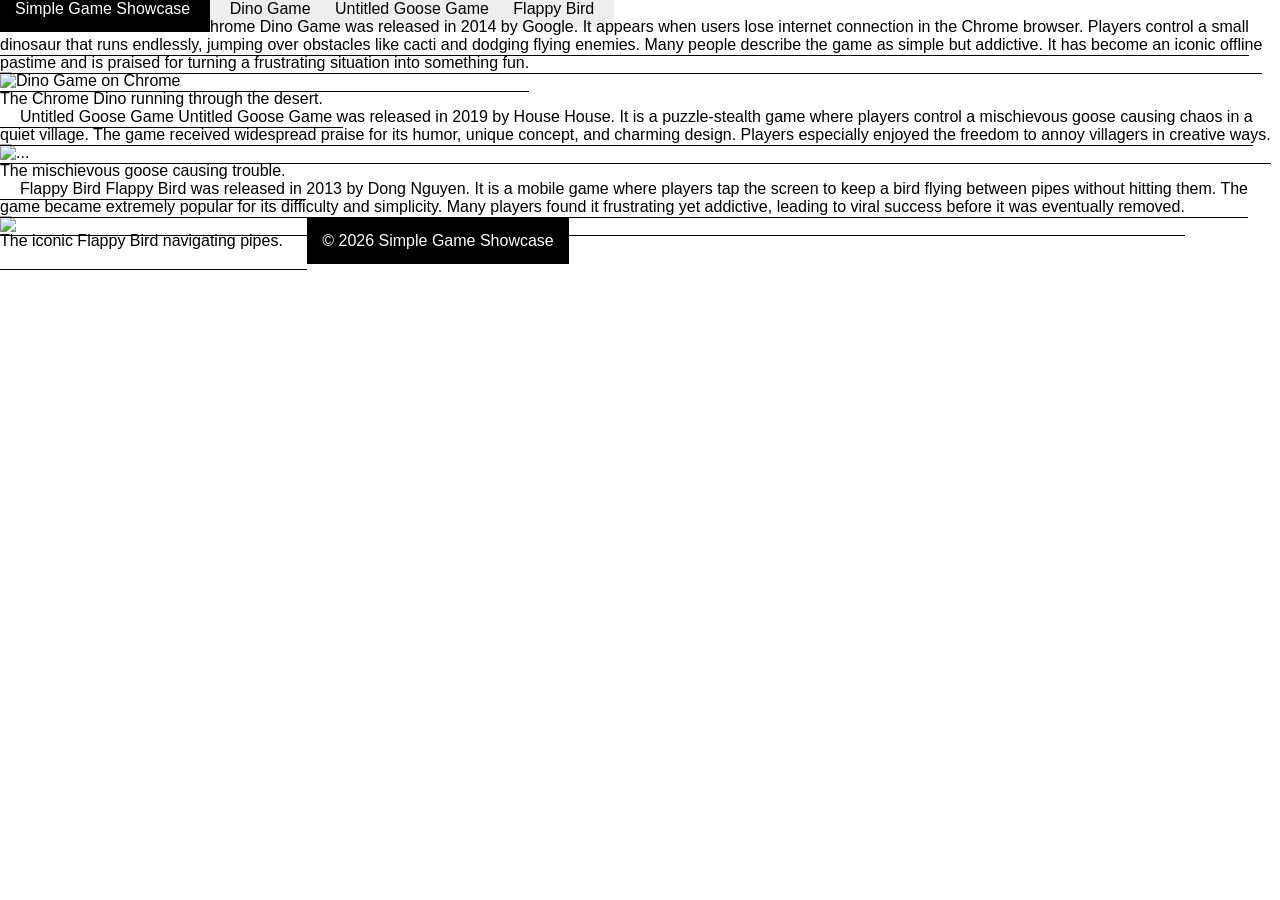
==== 02-a11y/02-semantics.html @ b920c08a "01-Audit complete" ====
<!doctype html>
<html lang="en">
  <head>
    <meta charset="UTF-8" />
    <meta name="viewport" content="width=device-width, initial-scale=1.0" />
    <title>Exercise 02 - Semantics</title>
    <link rel="stylesheet" href="02-semantics.css" />
  </head>
  <body>
    <UPDATE class="top-of-page">
      <UPDATE>Simple Game Showcase</UPDATE>
    </UPDATE>

    <UPDATE class="navigation">
      <a href="#dino">Dino Game</a>
      <a href="#goose">Untitled Goose Game</a>
      <a href="#flappy">Flappy Bird</a>
    </UPDATE>
    <br />
    <UPDATE class="main-area">
      <UPDATE id="dino" class="page-area">
        <UPDATE>Chrome Dino Game</UPDATE>
        <UPDATE>
          The Chrome Dino Game was released in 2014 by Google. It appears when
          users lose internet connection in the Chrome browser. Players control
          a small dinosaur that runs endlessly, jumping over obstacles like
          cacti and dodging flying enemies.
        </UPDATE>
        <UPDATE>
          Many people describe the game as simple but addictive. It has become
          an iconic offline pastime and is praised for turning a frustrating
          situation into something fun.
        </UPDATE>

        <UPDATE>
          <img
            src="https://upload.wikimedia.org/wikipedia/commons/thumb/3/3b/Chromium_T-Rex-error-offline.svg/250px-Chromium_T-Rex-error-offline.svg.png"
            alt="Dino Game on Chrome" />
          <UPDATE>The Chrome Dino running through the desert.</UPDATE>
        </UPDATE>
      </UPDATE>
      <br />
      <UPDATE id="goose" class="page-area">
        <UPDATE>Untitled Goose Game</UPDATE>
        <UPDATE>
          Untitled Goose Game was released in 2019 by House House. It is a
          puzzle-stealth game where players control a mischievous goose causing
          chaos in a quiet village.
        </UPDATE>
        <UPDATE>
          The game received widespread praise for its humor, unique concept, and
          charming design. Players especially enjoyed the freedom to annoy
          villagers in creative ways.
        </UPDATE>

        <UPDATE>
          <img
            src="https://upload.wikimedia.org/wikipedia/en/b/b2/Untitled_Goose_Game_Cover_art.jpg"
            alt="..." />
          <UPDATE>The mischievous goose causing trouble.</UPDATE>
        </UPDATE>
      </UPDATE>
      <br />
      <UPDATE id="flappy" class="page-area">
        <UPDATE>Flappy Bird</UPDATE>
        <UPDATE>
          Flappy Bird was released in 2013 by Dong Nguyen. It is a mobile game
          where players tap the screen to keep a bird flying between pipes
          without hitting them.
        </UPDATE>
        <UPDATE>
          The game became extremely popular for its difficulty and simplicity.
          Many players found it frustrating yet addictive, leading to viral
          success before it was eventually removed.
        </UPDATE>

        <UPDATE>
          <img
            src="https://upload.wikimedia.org/wikipedia/en/0/0a/Flappy_Bird_icon.png" />
          <UPDATE>The iconic Flappy Bird navigating pipes.</UPDATE>
        </UPDATE>
      </UPDATE>
    </UPDATE>

    <UPDATE class="bottom-of-page">
      <UPDATE>© 2026 Simple Game Showcase</UPDATE>
    </UPDATE>
  </body>
</html>
---- 02-a11y/02-semantics.css ----
body {
  font-family: Arial, sans-serif;
  background: white;
  color: black;
  margin: 0;
}

.top-of-page,
.bottom-of-page {
  background: black;
  color: white;
  text-align: center;
  padding: 15px;
}

.navigation {
  background: #eee;
  padding: 10px;
  text-align: center;
}

.navigation a {
  color: black;
  margin: 0 10px;
  text-decoration: none;
}

.page-area {
  padding: 20px;
  border-bottom: 1px solid black;
}

img {
  max-width: 300px;
  display: block;
}
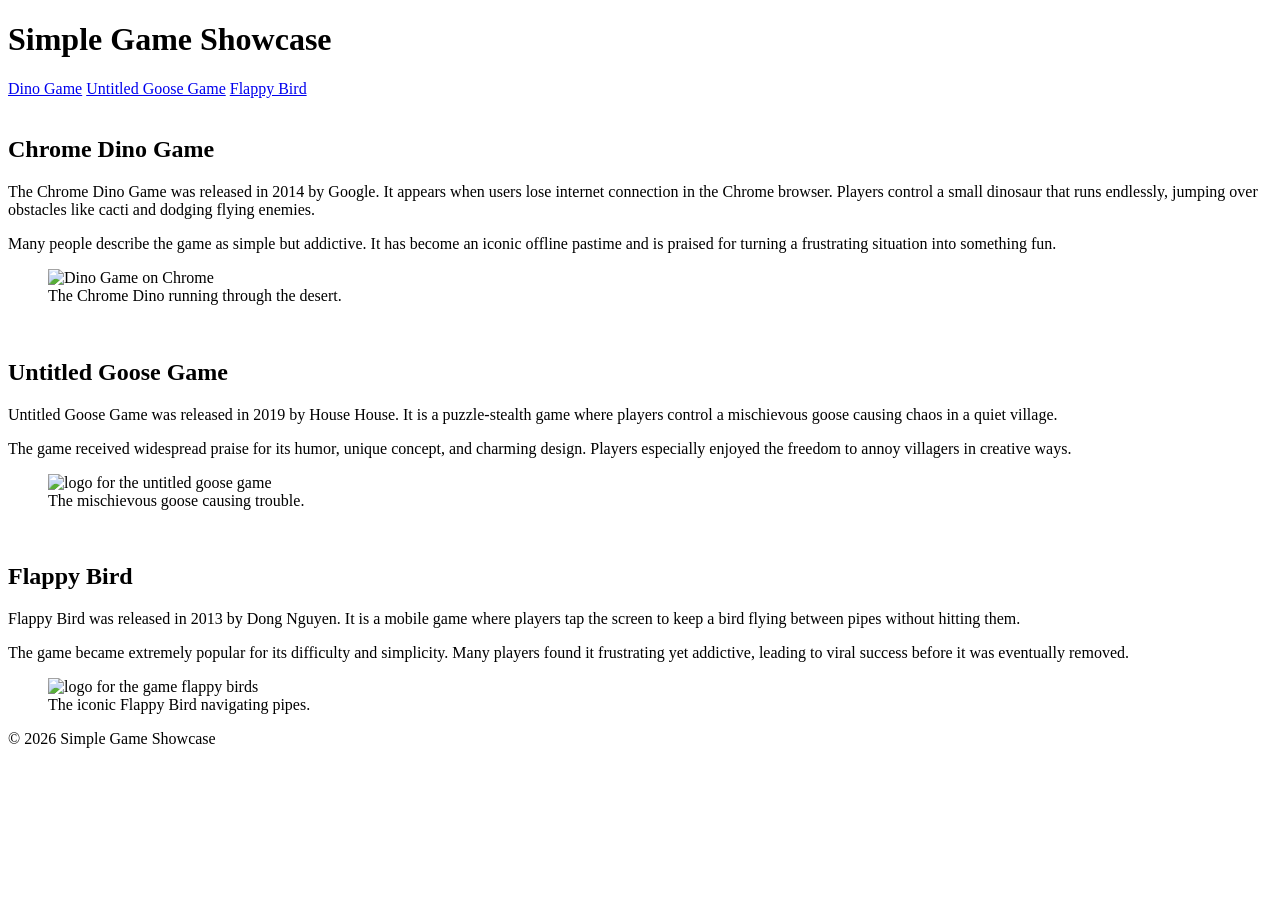
==== commit 63bbc706: "02 complete" ====
--- a/02-a11y/02-semantics.html
+++ b/02-a11y/02-semantics.html
@@ -4,86 +4,96 @@
     <meta charset="UTF-8" />
     <meta name="viewport" content="width=device-width, initial-scale=1.0" />
     <title>Exercise 02 - Semantics</title>
-    <link rel="stylesheet" href="02-semantics.css" />
+    <!-- <link rel="stylesheet" href="02-semantics.css" /> -->
   </head>
   <body>
-    <UPDATE class="top-of-page">
-      <UPDATE>Simple Game Showcase</UPDATE>
-    </UPDATE>
+    <header class="top-of-page">
+      <h1>Simple Game Showcase</h1>
+      <nav class="navigation">
+        <a href="#dino">Dino Game</a>
+        <a href="#goose">Untitled Goose Game</a>
+        <a href="#flappy">Flappy Bird</a>
+      </nav>
+    </header>
 
-    <UPDATE class="navigation">
-      <a href="#dino">Dino Game</a>
-      <a href="#goose">Untitled Goose Game</a>
-      <a href="#flappy">Flappy Bird</a>
-    </UPDATE>
     <br />
-    <UPDATE class="main-area">
-      <UPDATE id="dino" class="page-area">
-        <UPDATE>Chrome Dino Game</UPDATE>
-        <UPDATE>
+    <main class="main-area">
+      <section id="dino" class="page-area">
+        <h2>Chrome Dino Game</h2>
+        <p>
           The Chrome Dino Game was released in 2014 by Google. It appears when
           users lose internet connection in the Chrome browser. Players control
           a small dinosaur that runs endlessly, jumping over obstacles like
           cacti and dodging flying enemies.
-        </UPDATE>
-        <UPDATE>
+        </p>
+        <p>
           Many people describe the game as simple but addictive. It has become
           an iconic offline pastime and is praised for turning a frustrating
           situation into something fun.
-        </UPDATE>
+        </p>
 
-        <UPDATE>
+        <figure>
           <img
             src="https://upload.wikimedia.org/wikipedia/commons/thumb/3/3b/Chromium_T-Rex-error-offline.svg/250px-Chromium_T-Rex-error-offline.svg.png"
-            alt="Dino Game on Chrome" />
-          <UPDATE>The Chrome Dino running through the desert.</UPDATE>
-        </UPDATE>
-      </UPDATE>
+            alt="Dino Game on Chrome"
+            width="200"
+            height="200"
+          />
+          <figcaption>The Chrome Dino running through the desert.</figcaption>
+        </figure>
+      </section>
       <br />
-      <UPDATE id="goose" class="page-area">
-        <UPDATE>Untitled Goose Game</UPDATE>
-        <UPDATE>
+      <section id="goose" class="page-area">
+        <h2>Untitled Goose Game</h2>
+        <p>
           Untitled Goose Game was released in 2019 by House House. It is a
           puzzle-stealth game where players control a mischievous goose causing
           chaos in a quiet village.
-        </UPDATE>
-        <UPDATE>
+        </p>
+        <p>
           The game received widespread praise for its humor, unique concept, and
           charming design. Players especially enjoyed the freedom to annoy
           villagers in creative ways.
-        </UPDATE>
+        </p>
 
-        <UPDATE>
+        <figure>
           <img
             src="https://upload.wikimedia.org/wikipedia/en/b/b2/Untitled_Goose_Game_Cover_art.jpg"
-            alt="..." />
-          <UPDATE>The mischievous goose causing trouble.</UPDATE>
-        </UPDATE>
-      </UPDATE>
+            alt="logo for the untitled goose game"
+            width="200"
+            height="300"
+          />
+          <figcaption>The mischievous goose causing trouble.</figcaption>
+        </figure>
+      </section>
       <br />
-      <UPDATE id="flappy" class="page-area">
-        <UPDATE>Flappy Bird</UPDATE>
-        <UPDATE>
+      <section id="flappy" class="page-area">
+        <h2>Flappy Bird</h2>
+        <p>
           Flappy Bird was released in 2013 by Dong Nguyen. It is a mobile game
           where players tap the screen to keep a bird flying between pipes
           without hitting them.
-        </UPDATE>
-        <UPDATE>
+        </p>
+        <p>
           The game became extremely popular for its difficulty and simplicity.
           Many players found it frustrating yet addictive, leading to viral
           success before it was eventually removed.
-        </UPDATE>
+        </p>
 
-        <UPDATE>
+        <figure>
           <img
-            src="https://upload.wikimedia.org/wikipedia/en/0/0a/Flappy_Bird_icon.png" />
-          <UPDATE>The iconic Flappy Bird navigating pipes.</UPDATE>
-        </UPDATE>
-      </UPDATE>
-    </UPDATE>
+            src="https://upload.wikimedia.org/wikipedia/en/0/0a/Flappy_Bird_icon.png"
+            alt="logo for the game flappy birds"
+            width="200"
+            height="200"
+          />
+          <figcaption>The iconic Flappy Bird navigating pipes.</figcaption>
+        </figure>
+      </section>
+    </main>
 
-    <UPDATE class="bottom-of-page">
-      <UPDATE>© 2026 Simple Game Showcase</UPDATE>
-    </UPDATE>
+    <footer class="bottom-of-page">
+      <p>© 2026 Simple Game Showcase</p>
+    </footer>
   </body>
 </html>
